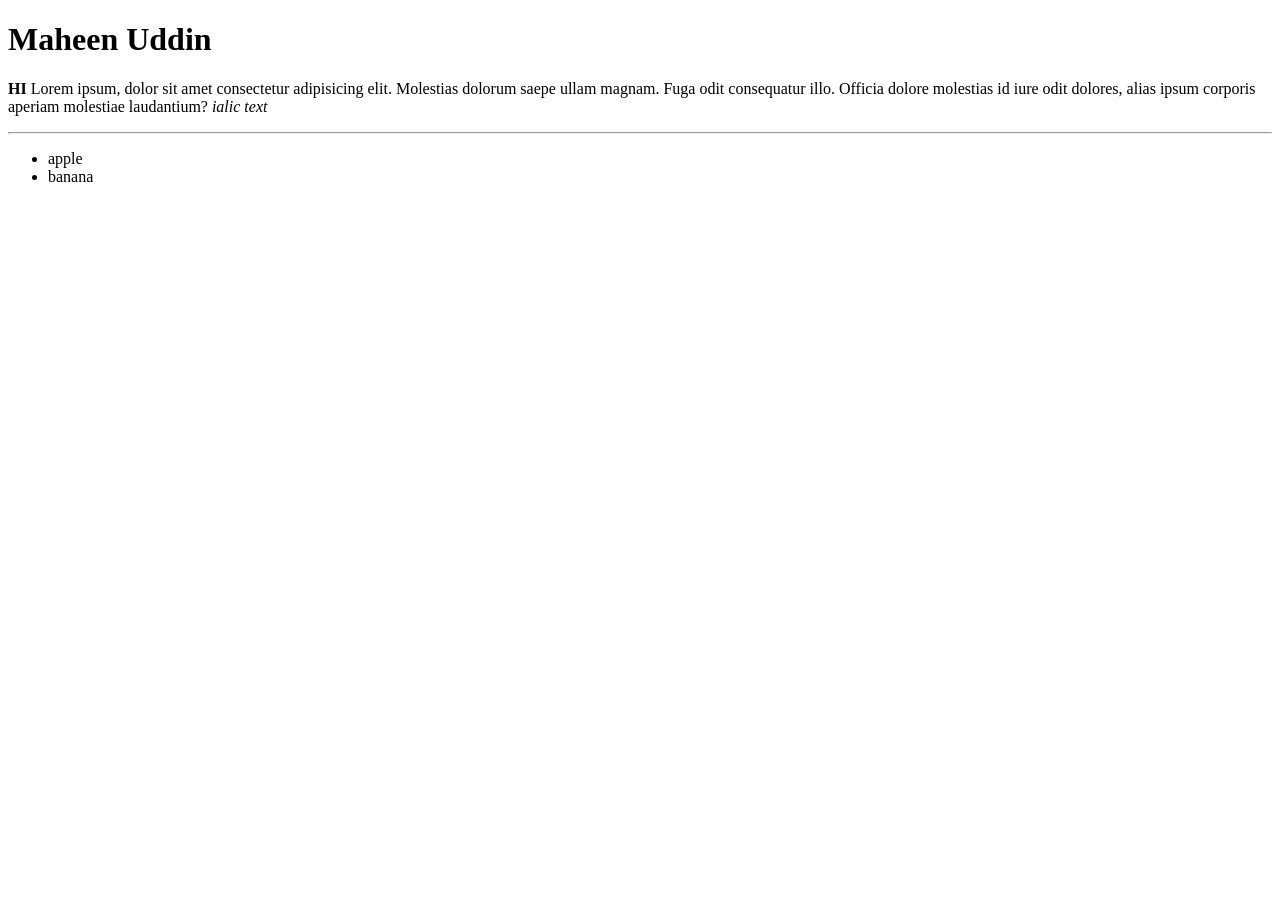
==== portflio/index.html @ 4e622a9f "Commit for the first lab class" ====
<!doctype html>
<html>

<head>
    <title>
        Maheen
    </title>
</head>

<body>
    <h1>Maheen Uddin </h1>

    <p>
        <strong>HI</strong> Lorem ipsum, dolor sit amet consectetur adipisicing elit. Molestias dolorum saepe ullam
        magnam. Fuga odit consequatur illo. Officia dolore molestias id iure odit dolores, alias ipsum corporis aperiam
        molestiae laudantium?
        <em>ialic text</em>

    </p>
    <hr>
    <ul>
        <li>apple</li>
        <li>banana</li>
    </ul>

</body>


</html>
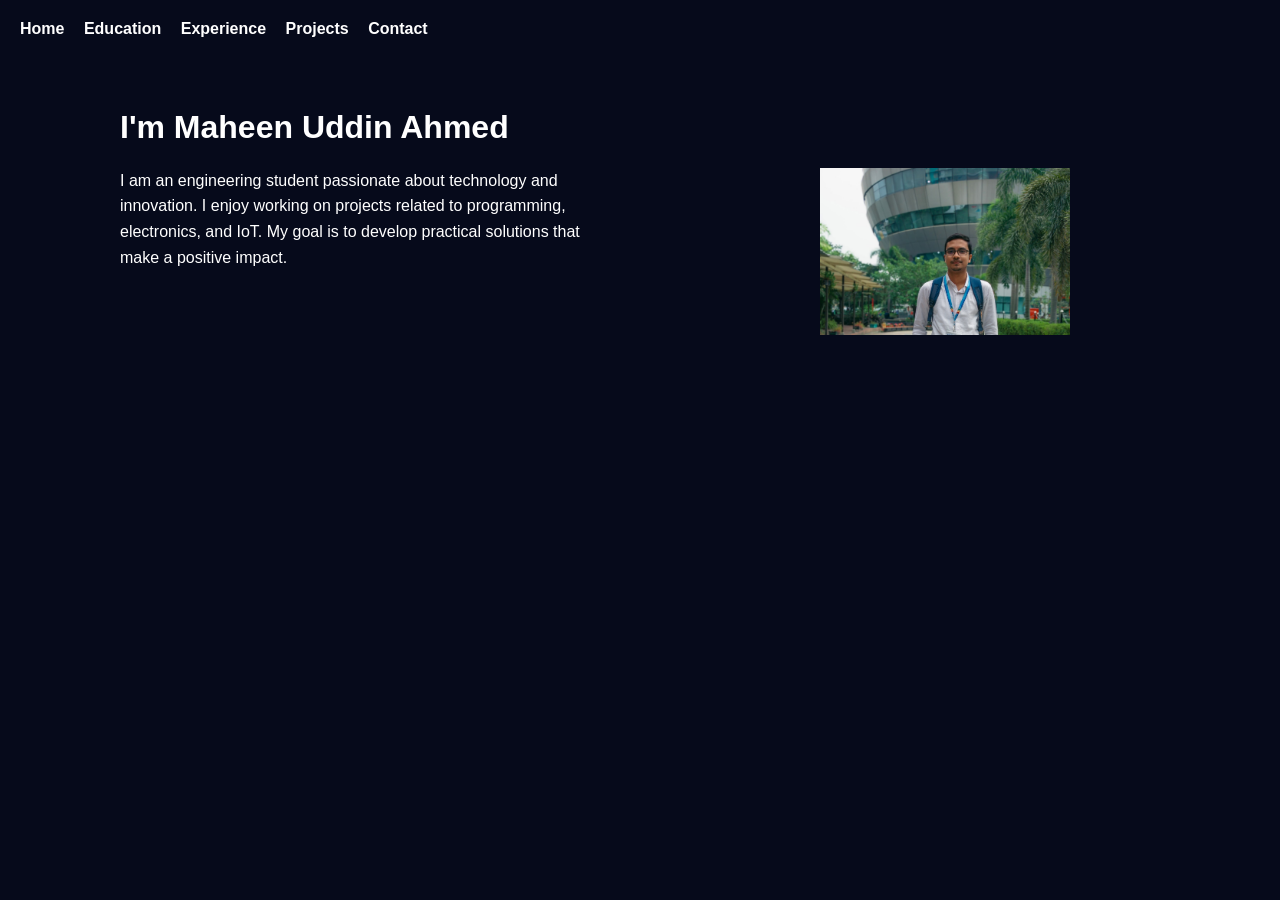
==== commit e90d726c: "Added index, contact form, education and lab task from lab 4" ====
--- a/portflio/index.html
+++ b/portflio/index.html
@@ -1,29 +1,35 @@
-<!doctype html>
-<html>
+<!DOCTYPE html>
 
 <head>
-    <title>
-        Maheen
-    </title>
+    <title>Maheen - Portfolio</title>
+    <link rel="stylesheet" href="style.css">
 </head>
 
 <body>
-    <h1>Maheen Uddin </h1>
+    <nav>
+        <a href="index.html">Home</a>
+        <a href="html/educations.html">Education</a>
+        <a href="html/experience.html">Experience</a>
+        <a href="html/projects.html">Projects</a>
+        <a href="html/contact.html">Contact</a>
+    </nav>
 
-    <p>
-        <strong>HI</strong> Lorem ipsum, dolor sit amet consectetur adipisicing elit. Molestias dolorum saepe ullam
-        magnam. Fuga odit consequatur illo. Officia dolore molestias id iure odit dolores, alias ipsum corporis aperiam
-        molestiae laudantium?
-        <em>ialic text</em>
+    <main>
 
-    </p>
-    <hr>
-    <ul>
-        <li>apple</li>
-        <li>banana</li>
-    </ul>
+        <div class="name">
+            <h1>I'm Maheen Uddin Ahmed</h1>
+        </div>
 
+        <div class="about-section">
+            <p>
+                I am an engineering student passionate about technology and innovation.
+                I enjoy working on projects related to programming, electronics, and IoT.
+                My goal is to develop practical solutions that make a positive impact.
+            </p>
+
+            <img src="data/me.jpg" alt="Maheen's Profile Picture" class="profile-img">
+        </div>
+    </main>
 </body>
 
-
 </html>
--- a/portflio/style.css
+++ b/portflio/style.css
@@ -0,0 +1,51 @@
+body {
+    background-color: rgba(6, 10, 27, 1);
+    color: #ffffff;
+    font-family: Arial, sans-serif;
+    margin: 0;
+    padding: 20px;
+}
+
+nav a {
+    color: #ffffff;
+    text-decoration: none;
+    margin-right: 15px;
+    font-weight: bold;
+}
+
+nav a:hover {
+    text-decoration: underline;
+    color: #4da6ff;
+}
+
+
+
+.name {
+    margin: 0;
+    padding-left: 100px;
+    padding-top: 50px;
+
+}
+
+.about-section {
+    display: flex;
+    align-items: flex-start;
+    margin-top: 20px;
+
+}
+
+.about-section p {
+    max-width: 500px;
+    /* Limits text width */
+    line-height: 1.6;
+    margin: 0;
+    padding-left: 100px;
+    /* REMOVED flex: 1 */
+}
+
+.about-section img {
+    width: 250px;
+    height: auto;
+    margin-left: 200px;
+    /* THIS PUSHES THE IMAGE TO THE RIGHT */
+}
